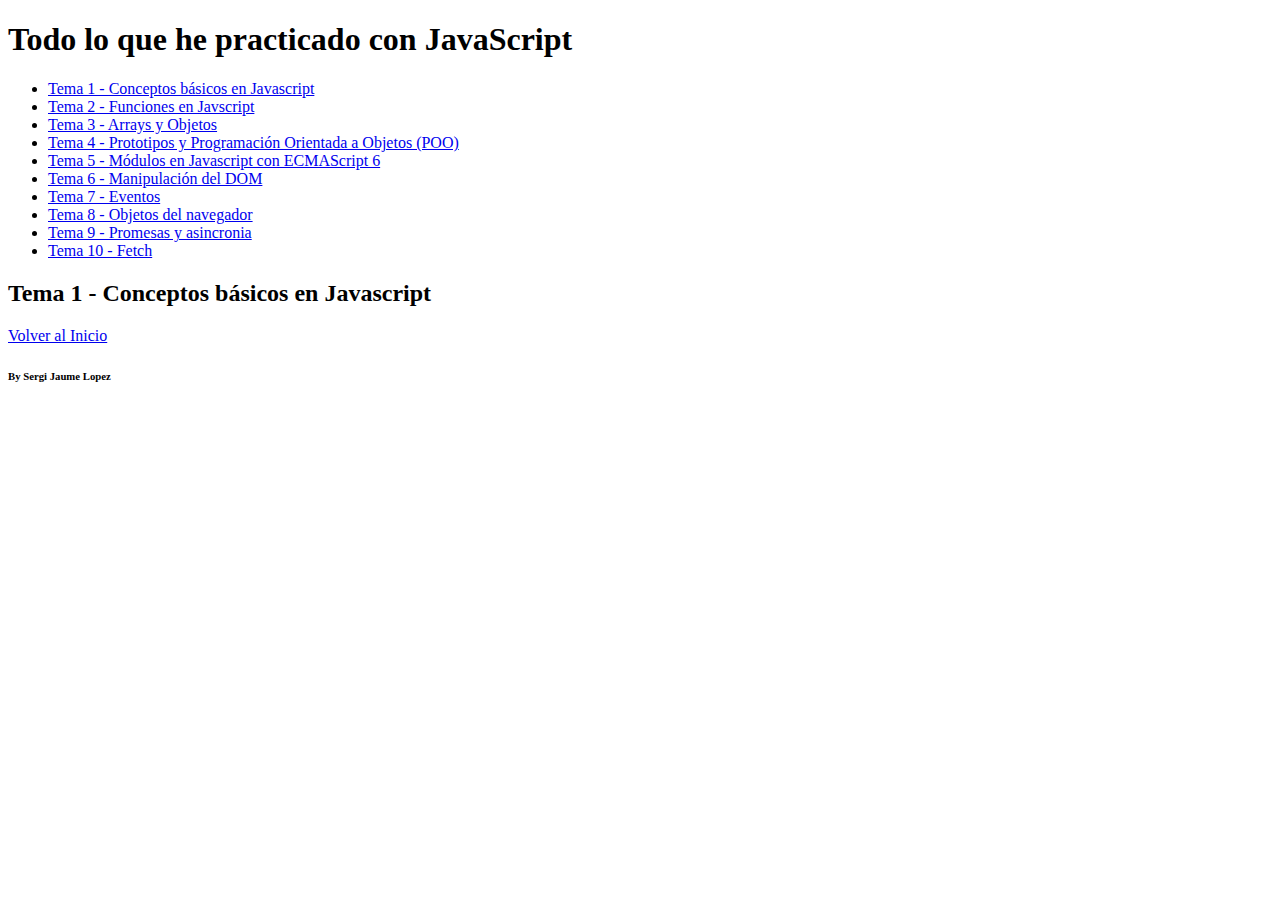
==== code/basicos.html @ 7abd0fb0 "Indexando todo el temario" ====
<!DOCTYPE html>
<html lang="en">
<head>
    <meta charset="UTF-8">
    <meta name="viewport" content="width=device-width, initial-scale=1.0">
    <title>Tema 1 - Conceptos básicos en Javascript</title>
</head>

<body>
    <header>
        <h1>Todo lo que he practicado con JavaScript</h1>
        <nav>
          <ul>
            <li><a href="basicos.html">Tema 1 - Conceptos básicos en Javascript</a></li>
            <li><a href="funciones.html">Tema 2 - Funciones en Javscript</a></li>
            <li><a href="arrays-i-objetos.html">Tema 3 - Arrays y Objetos</a></li>
            <li><a href="prototipos-i-poo.html">Tema 4 - Prototipos y Programación Orientada a Objetos (POO)</a></li>
            <li><a href="ecmascript.html">Tema 5 - Módulos en Javascript con ECMAScript 6</a></li>
            <li><a href="manipulacion-del-dom.html">Tema 6 - Manipulación del DOM</a></li>
            <li><a href="eventos.html">Tema 7 - Eventos</a></li>
            <li><a href="objetos-del-navegador.html">Tema 8 - Objetos del navegador</a></li>
            <li><a href="promesas-y-asincronia.html">Tema 9 - Promesas y asincronia</a></li>
            <li><a href="fetch.html">Tema 10 - Fetch</a></li>
          </ul>
        </nav>
      </header>

    <main>
        <h2>Tema 1 - Conceptos básicos en Javascript</h2>


        <a href="index.html">Volver al Inicio</a>
    </main>

    <footer>
        <h6>By Sergi Jaume Lopez</h6>
    </footer>
</body>

</html>
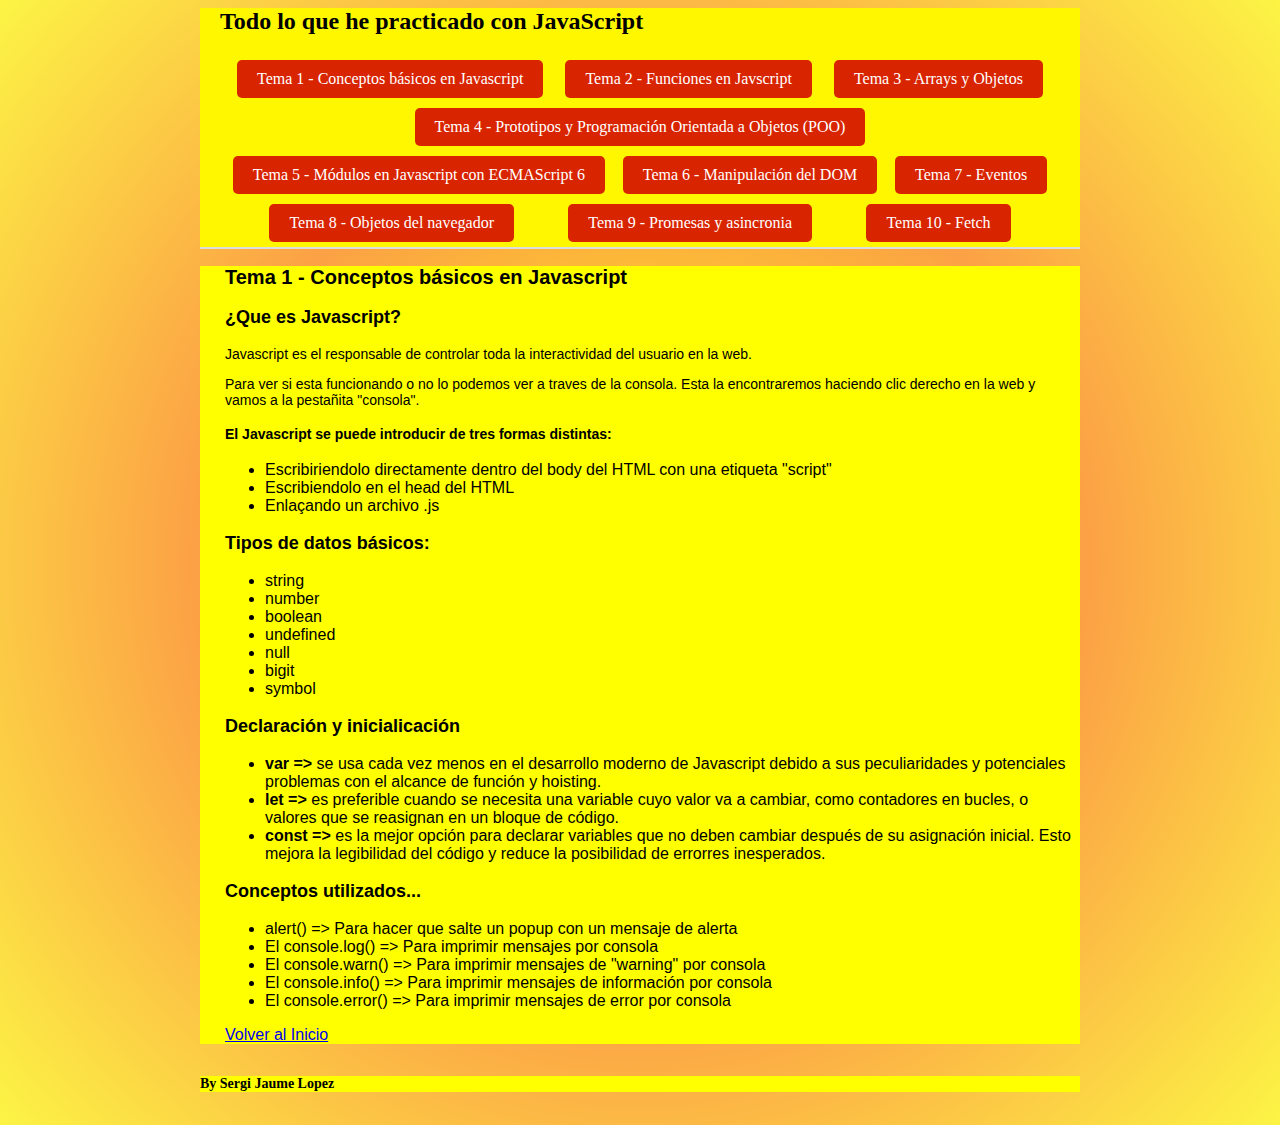
==== commit 7a533fad: "Actualizando web" ====
--- a/code/basicos.html
+++ b/code/basicos.html
@@ -4,6 +4,8 @@
     <meta charset="UTF-8">
     <meta name="viewport" content="width=device-width, initial-scale=1.0">
     <title>Tema 1 - Conceptos básicos en Javascript</title>
+
+    <link rel="stylesheet" href="./css/style.css">
 </head>
 
 <body>
@@ -28,6 +30,53 @@
     <main>
         <h2>Tema 1 - Conceptos básicos en Javascript</h2>
 
+        <section>
+          <h3>¿Que es Javascript?</h3>
+          <p>Javascript es el responsable de controlar toda la interactividad del usuario en la web.</p>
+          <p>Para ver si esta funcionando o no lo podemos ver a traves de la consola. Esta la encontraremos haciendo clic derecho en la web y vamos a la pestañita "consola".</p>
+          <h4>El Javascript se puede introducir de tres formas distintas:</h4>
+          <ul>
+            <li>Escribiriendolo directamente dentro del body del HTML con una etiqueta "script"</li>
+            <li>Escribiendolo en el head del HTML</li>
+            <li>Enlaçando un archivo .js</li>
+          </ul>
+        </section>
+
+        <section>
+          <h3>Tipos de datos básicos:</h3>
+          <ul>
+            <li>string</li>
+            <li>number</li>
+            <li>boolean</li>
+            <li>undefined</li>
+            <li>null</li>
+            <li>bigit</li>
+            <li>symbol</li>
+          </ul>
+        </section>
+
+        <section>
+          <h3>Declaración y inicialicación</h3>
+          <p>
+            <ul>
+              <li><strong>var =></strong> se usa cada vez menos en el desarrollo moderno de Javascript debido a sus peculiaridades y potenciales problemas con el alcance de función y hoisting.</li>
+              <li><strong>let =></strong> es preferible cuando se necesita una variable cuyo valor va a cambiar, como contadores en bucles, o valores que se reasignan en un bloque de código.</li>
+              <li><strong>const =></strong> es la mejor opción para declarar variables que no deben cambiar después de su asignación inicial. Esto mejora la legibilidad del código y reduce la posibilidad de errorres inesperados.</li>
+            </ul>
+          </p>
+        </section>
+        
+        <section>
+          <h3>Conceptos utilizados...</h3>
+          
+          <ul>
+            <li>alert() => Para hacer que salte un popup con un mensaje de alerta</li>
+            <li>El console.log() => Para imprimir mensajes por consola</li>
+            <li>El console.warn() => Para imprimir mensajes de "warning" por consola</li>
+            <li>El console.info() => Para imprimir mensajes de información por consola</li>
+            <li>El console.error() => Para imprimir mensajes de error por consola</li>            
+          </ul>
+        </section>
 
         <a href="index.html">Volver al Inicio</a>
     </main>
@@ -35,6 +84,15 @@
     <footer>
         <h6>By Sergi Jaume Lopez</h6>
     </footer>
+
+    <script>
+      alert("Esto es una alerta hecha desde el script de HTML")
+      console.log("Esto es un console log()")
+      console.warn("Esto es un console.warn()")
+      console.info("Esto es un console.info()")
+      console.error("Esto es un console.error()")
+      let a = "Hola soy 'a' y soy un string"
+    </script>
 </body>
 
 </html>--- a/code/css/style.css
+++ b/code/css/style.css
@@ -0,0 +1,169 @@
+
+
+body{
+  background: rgb(253,232,29);
+  background: radial-gradient(circle, rgba(253,232,29,1) 0%, rgba(252,161,69,1) 52%, rgba(252,244,69,1) 100%); 
+    padding-left: 15%;
+    padding-right: 15%;
+    padding-top: 0px;
+    padding-bottom: 0px;
+}
+
+
+
+/*Maquetando header*/
+
+
+header {
+    display: flex;
+    flex-direction: column;
+    align-items: flex-start;
+    padding: 0px 20px 0px 20px;
+    margin: 0px;
+    background-color: #fff700;
+    border-bottom: 2px solid #ddd;
+ 
+  }
+
+
+  header h1 {
+    margin: 0;
+    font-size: 1.5em;
+    display: inline-block;
+    align-content: center;
+  }
+  
+  header img {
+    width: 450px; /* Ajusta según el tamaño deseado */
+    height: auto;
+    margin-left: auto;
+ 
+  }
+  
+  header nav {
+    width: 100%;
+    margin-top: 20px;
+  }
+  
+  header nav ul {
+    list-style: none;
+    display: flex;
+    justify-content: space-evenly;
+    padding: 0;
+    margin: 0;
+    flex-wrap: wrap;
+ 
+  }
+  
+  header nav ul li {
+    margin: 0;
+
+    
+  }
+  
+  header nav ul li a {
+    display: block;
+    text-decoration: none;
+    padding: 10px 20px;
+    background-color: #d92400;
+    color: white;
+    border-radius: 5px;
+    transition: background-color 0.3s;
+
+  }
+  
+  header nav ul li a:hover {
+    background-color: #000000;
+    transition: background-color 0.5s;
+  }
+
+  header nav ul{
+    list-style: none;
+}
+
+header nav ul li {
+    padding: 5px;
+}
+
+header nav ul li:hover{
+    background-color: black;
+}
+
+header nav ul li:hover a{
+    color: white;
+}
+
+header img{
+    order: -1;
+}
+
+
+
+/*Maquetando Main*/
+main{
+    background-color: yellow;
+    
+    font-family: 'Lucida Sans', 'Lucida Sans Regular', 'Lucida Grande', 'Lucida Sans Unicode', Geneva, Verdana, sans-serif;
+    padding-left: 25px;
+}
+
+h1{
+  font-size: 32px;
+}
+
+h2{
+  font-size: 20px;
+  
+}
+
+h2.principal{
+  margin-top: 0px;
+  padding-top: 25px;
+
+}
+
+h3 {
+  font-size: 18px;
+}
+
+h4, h5, h6{
+  font-size: 14px;
+}
+
+p {
+  font-size: 14px;
+}
+
+table.datos{
+  width: 25%;
+  text-align: center;
+}
+
+table.datos tr td{
+  padding: 5px 1px 5px 1px;
+}
+
+section.temas {
+    display: grid;
+    grid-template-columns: auto auto;
+    background-color: rgb(206, 255, 30);
+    padding: 10px;
+}
+
+section.temas > article{
+    background-color: #f1f1f1;
+    border: 5px solid rgb(255, 0, 0);
+    padding: 5px;
+    font-size: 30px;
+    text-align: center;
+
+}
+
+
+
+/*Maquetando Footer*/
+
+
+footer{
+    background-color: rgb(255, 255, 0);
+}